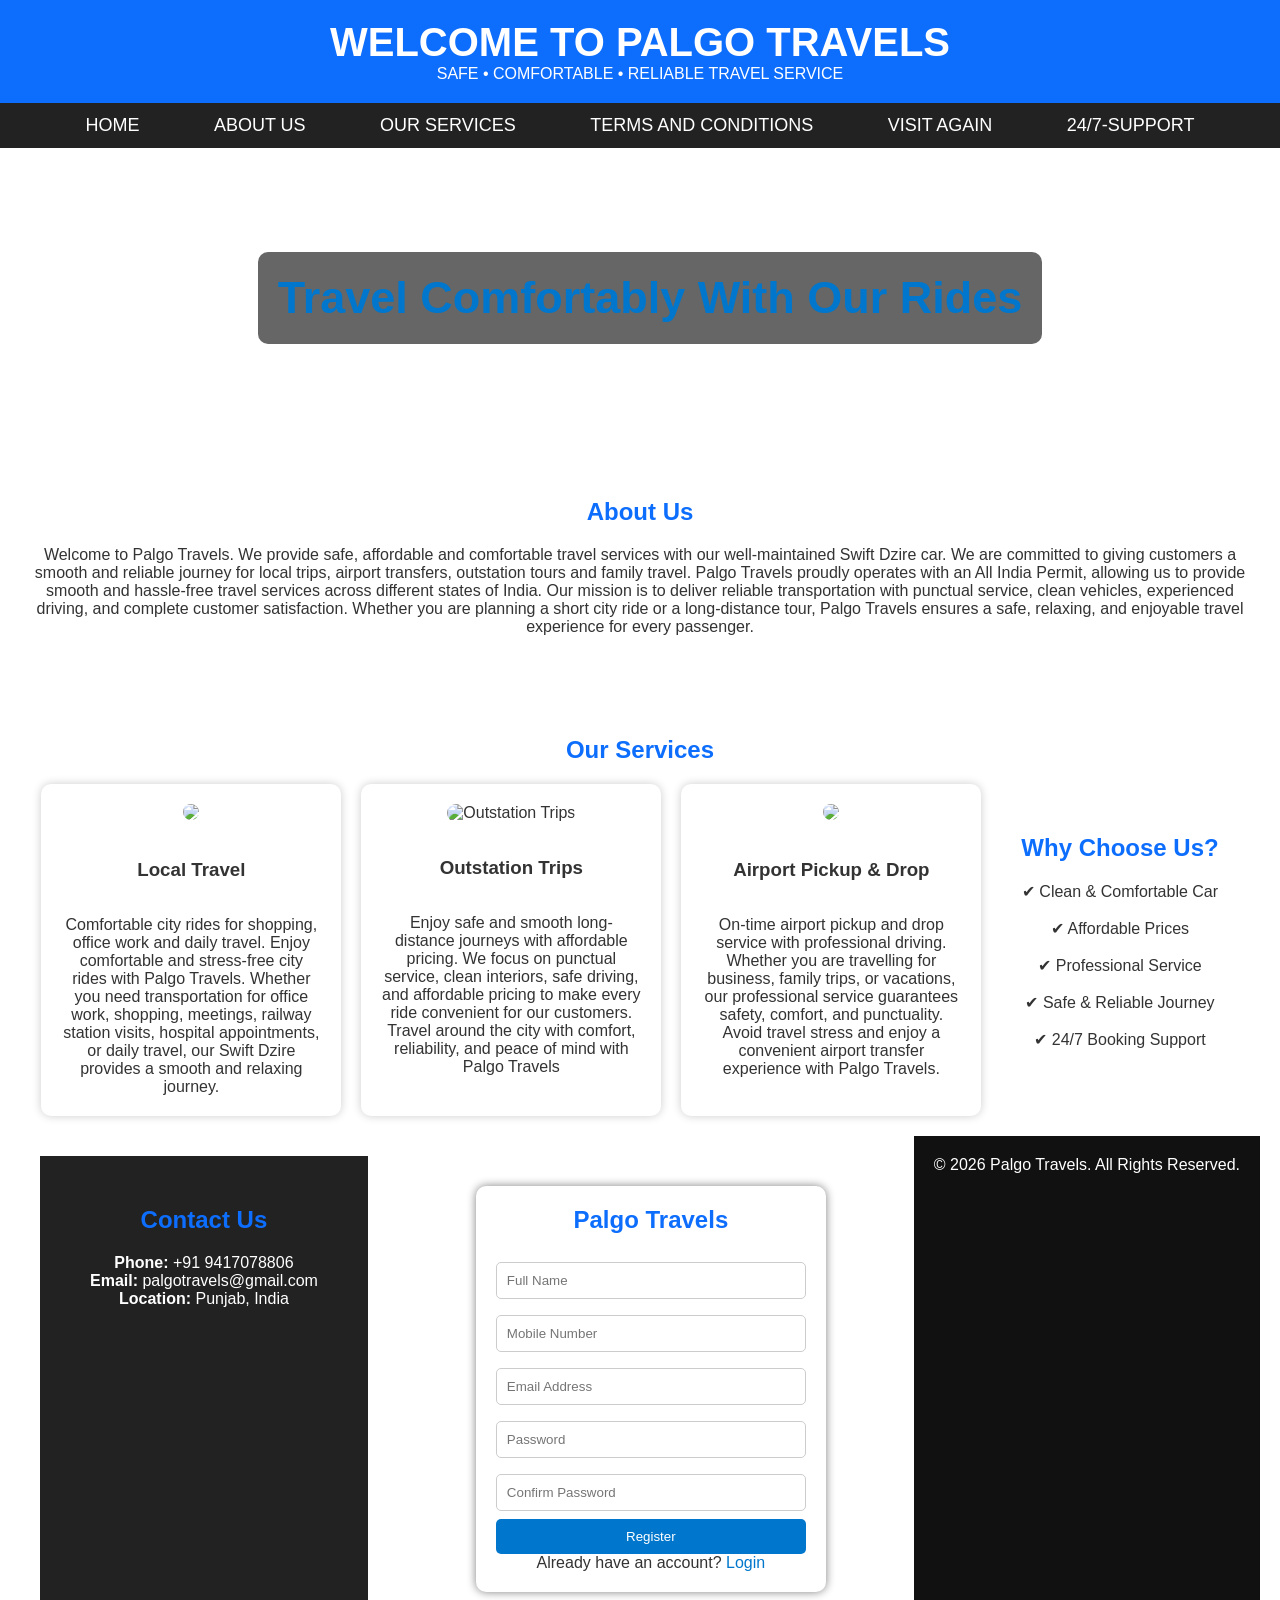
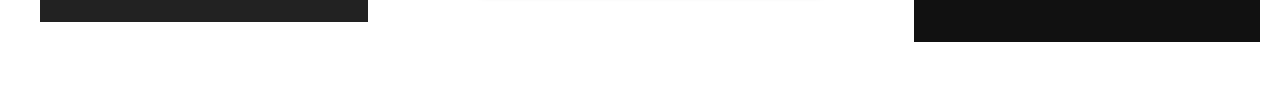
==== index.html @ cd341f46 "Add files via upload" ====
<!DOCTYPE html>
<html lang="en">
<head>
    <meta charset="UTF-8">
    <meta name="viewport" content="width=device-width, initial-scale=1.0">
    <title>first priject</title>
    <link rel="stylesheet" href="STYLE.CSS">
</head>
<body>
    <HEADER>
    <h1> WELCOME TO PALGO TRAVELS </h1>
    <p>SAFE • COMFORTABLE • RELIABLE TRAVEL SERVICE</p>
    </HEADER>
    <NAV>
        <a href="#">HOME</a>
        <a href="ABOUT US.HTML">ABOUT US</a>
        <a href="servies.html">OUR SERVICES</a>
        <a href="TERMS.HTML">TERMS AND CONDITIONS</a>    
        <a href="VISIT.HTML">VISIT AGAIN</a>
        <a href="SUPPORT.HTML">24/7-SUPPORT</a>
    </NAV>
    <section class="hero">
    <h2>Travel Comfortably With Our Rides</h2>

</section>

    <section class="section">
    <h2>About Us</h2>
    <p>
        Welcome to Palgo Travels. We provide safe, affordable and comfortable
        travel services with our well-maintained Swift Dzire car.
        We are committed to giving customers a smooth and reliable journey
        for local trips, airport transfers, outstation tours and family travel.
    
        Palgo Travels proudly operates with an All India Permit, allowing us to provide 
smooth and hassle-free travel services across different states of India. 
Our mission is to deliver reliable transportation with punctual service, 
clean vehicles, experienced driving, and complete customer satisfaction.
Whether you are planning a short city ride or a long-distance tour, 
Palgo Travels ensures a safe, relaxing, and enjoyable travel experience 
for every passenger.
    </p>
</section>
<section class="section">
    <h2>Our Services</h2>

    <div class="services">

        <div class="card">
            <img src="img/DZIRE.jpg">
            <h3>Local Travel</h3>
            <p>Comfortable city rides for shopping, office work and daily travel.
                Enjoy comfortable and stress-free city rides with Palgo Travels. 
Whether you need transportation for office work, shopping, meetings, 
railway station visits, hospital appointments, or daily travel, 
our Swift Dzire provides a smooth and relaxing journey. 
            </p>
        </div>
         <div class="card">
            <img src="img/TOURIST.jpg" alt="Outstation Trips">
            <h3>Outstation Trips</h3>
            <p>Enjoy safe and smooth long-distance journeys with affordable pricing.
                We focus on punctual service, clean interiors, safe driving, 
and affordable pricing to make every ride convenient for our customers. 
Travel around the city with comfort, reliability, and peace of mind 
with Palgo Travels
            </p>
         </div>
         <div class="card">
            <img src="img/AIRPORT.jpg">
            <h3>Airport Pickup & Drop</h3>
            <p>On-time airport pickup and drop service with professional driving.
                Whether you are travelling for business, family trips, or vacations, 
our professional service guarantees safety, comfort, and punctuality. 
Avoid travel stress and enjoy a convenient airport transfer experience 
with Palgo Travels.

            </p>
        </div>
        <section class="section">
    <h2>Why Choose Us?</h2>
    <p>
        ✔ Clean & Comfortable Car <br><br> 
        ✔ Affordable Prices <br><br>
        ✔ Professional Service <br><br>
        ✔ Safe & Reliable Journey <br><br>
        ✔ 24/7 Booking Support
    </p>
</section>
<section class="contact">
    <h2>Contact Us</h2>
    <p><strong>Phone:</strong> +91 9417078806</p>
    <p><strong>Email:</strong> palgotravels@gmail.com</p>
    <p><strong>Location:</strong> Punjab, India</p>
</section>
<style>
    body{
        font-family: 'Franklin Gothic Medium', 'Arial Narrow', Arial, sans-serif;
        background: white;
    }
    .container{
          width: 350px;
            margin: 50px auto;
            background: white;
            padding: 20px;
            border-radius: 10px;
            box-shadow: 0 0 10px gray;
    }
       h2 {
            text-align: center;
            color: #0077cc;
        }
         input {
            width: 100%;
            padding: 10px;
            margin: 8px 0;
            border: 1px solid #ccc;
            border-radius: 5px;
        }
           button {
            width: 100%;
            padding: 10px;
            background: #0077cc;
            color: white;
            border: none;
            border-radius: 5px;
            cursor: pointer;
        }
 button:hover {
            background: #005fa3;
        }

        p {
            text-align: center;
        }

        a {
            color: #0077cc;
            text-decoration: none;
        }
</style>
<div class="container">
    <h2>Palgo Travels</h2>

    <form>
        <input type="text" placeholder="Full Name" required>
        <input type="tel" placeholder="Mobile Number" required>
        <input type="email" placeholder="Email Address" required>
        <input type="password" placeholder="Password" required>
        <input type="password" placeholder="Confirm Password" required>

        <button type="submit">Register</button>
    </form>

    <p>Already have an account? <a href="#">Login</a></p>
</div>
<footer>
    <p>© 2026 Palgo Travels. All Rights Reserved.</p>
</footer>
</body>
</html>
---- STYLE.CSS ----
*{
    margin:0;
    padding:0;
    box-sizing:border-box;
    font-family:Arial, sans-serif;
}

body{
    background:#f4f4f4;
    color:#333;

}

header{
    background:#0d6efd;
    color:white;
    padding:20px;
    text-align:center;
}

header h1{
    font-size:40px;
}

nav{
    background:#222;
    padding:12px;
    text-align:center;
    
    
}

nav a{
    color:white;
    text-decoration:none;
    margin:0 15px;
    font-size:18px;
    padding: 20px;
}

.hero{
    background-image: url(img/WHEEL.jpg);
    height: 300px;
    width: 1300px;
    display:flex;
    justify-content:center;
    align-items:center;
    color:white;
    text-align:center;
}

.hero h2{
    font-size:45px;
    background:rgba(0,0,0,0.6);
    padding: 20px;
    border-radius:10px;
}

.section{
    padding:50px 20px;
    text-align:center;
}

.section h2{
    margin-bottom:20px;
    color:#0d6efd;
}

.services{
    display:flex;
    justify-content:center;
    gap:20px;
    flex-wrap:wrap;
}

.card{
    background:white;
    width:300px;
    padding:20px;
    border-radius:10px;
    box-shadow:0 0 10px rgba(0,0,0,0.2);
}

.card img{
    width:100%;
    border-radius:10px;
}

.card h3{
    margin:15px 0;
    padding: 20px;

}

.contact{
    background:#222;
    color:white;
    padding:50px;
    text-align:center;
    margin: 20px;
}

footer{
    background:#111;
    color:white;
    text-align:center;
    padding:20px;
    
}
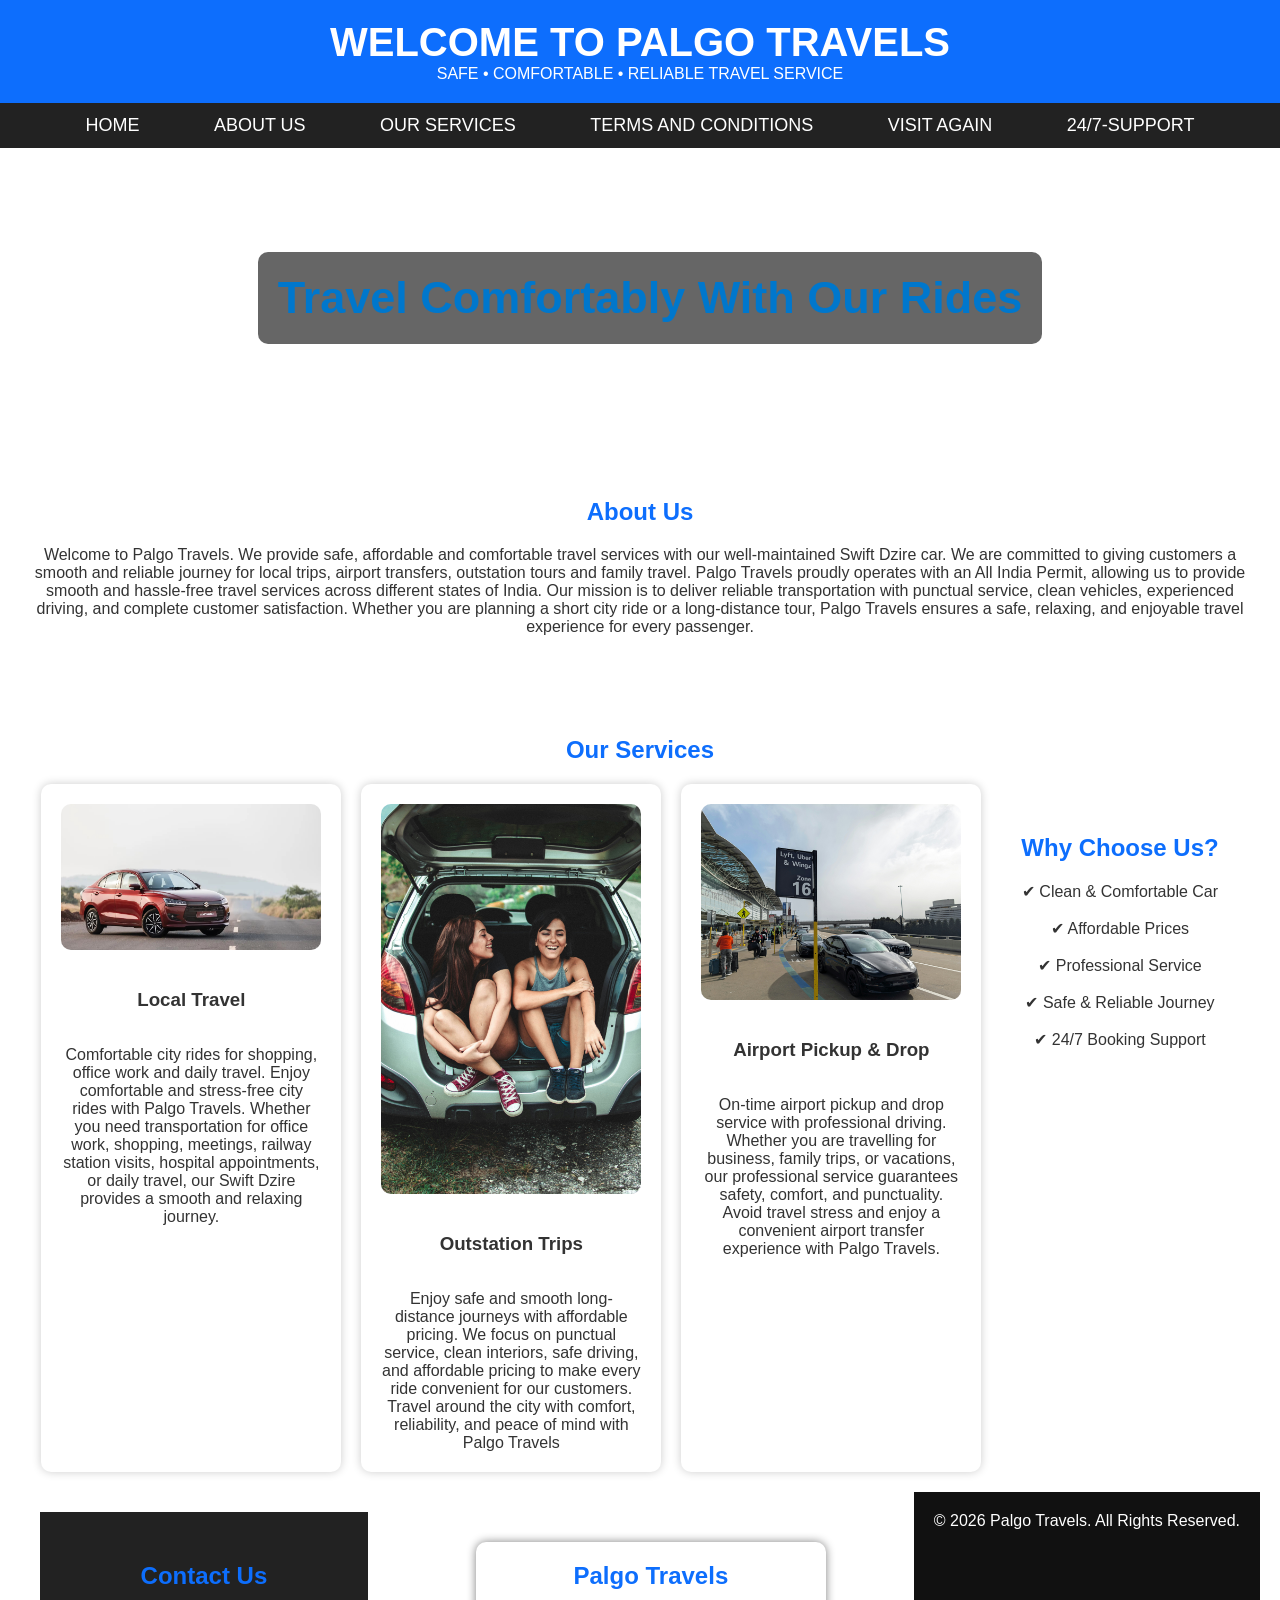
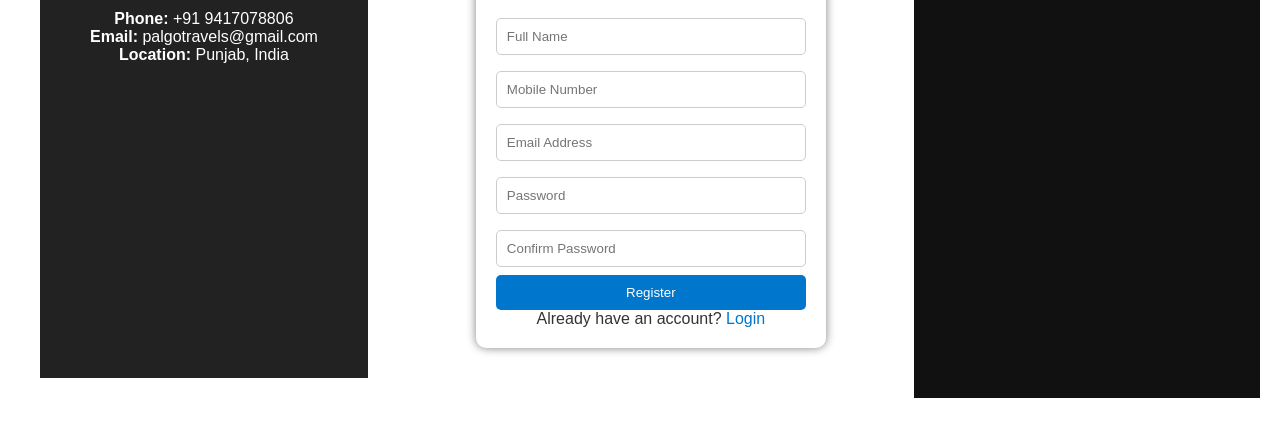
==== commit 095ab122: "Update index.html" ====
--- a/index.html
+++ b/index.html
@@ -47,7 +47,7 @@
     <div class="services">
 
         <div class="card">
-            <img src="img/DZIRE.jpg">
+            <img src="DZIRE.jpg">
             <h3>Local Travel</h3>
             <p>Comfortable city rides for shopping, office work and daily travel.
                 Enjoy comfortable and stress-free city rides with Palgo Travels. 
@@ -57,7 +57,7 @@
             </p>
         </div>
          <div class="card">
-            <img src="img/TOURIST.jpg" alt="Outstation Trips">
+            <img src="TOURIST.jpg" alt="Outstation Trips">
             <h3>Outstation Trips</h3>
             <p>Enjoy safe and smooth long-distance journeys with affordable pricing.
                 We focus on punctual service, clean interiors, safe driving, 
@@ -67,7 +67,7 @@
             </p>
          </div>
          <div class="card">
-            <img src="img/AIRPORT.jpg">
+            <img src="AIRPORT.jpg">
             <h3>Airport Pickup & Drop</h3>
             <p>On-time airport pickup and drop service with professional driving.
                 Whether you are travelling for business, family trips, or vacations, 
@@ -158,4 +158,4 @@
     <p>© 2026 Palgo Travels. All Rights Reserved.</p>
 </footer>
 </body>
-</html>+</html>
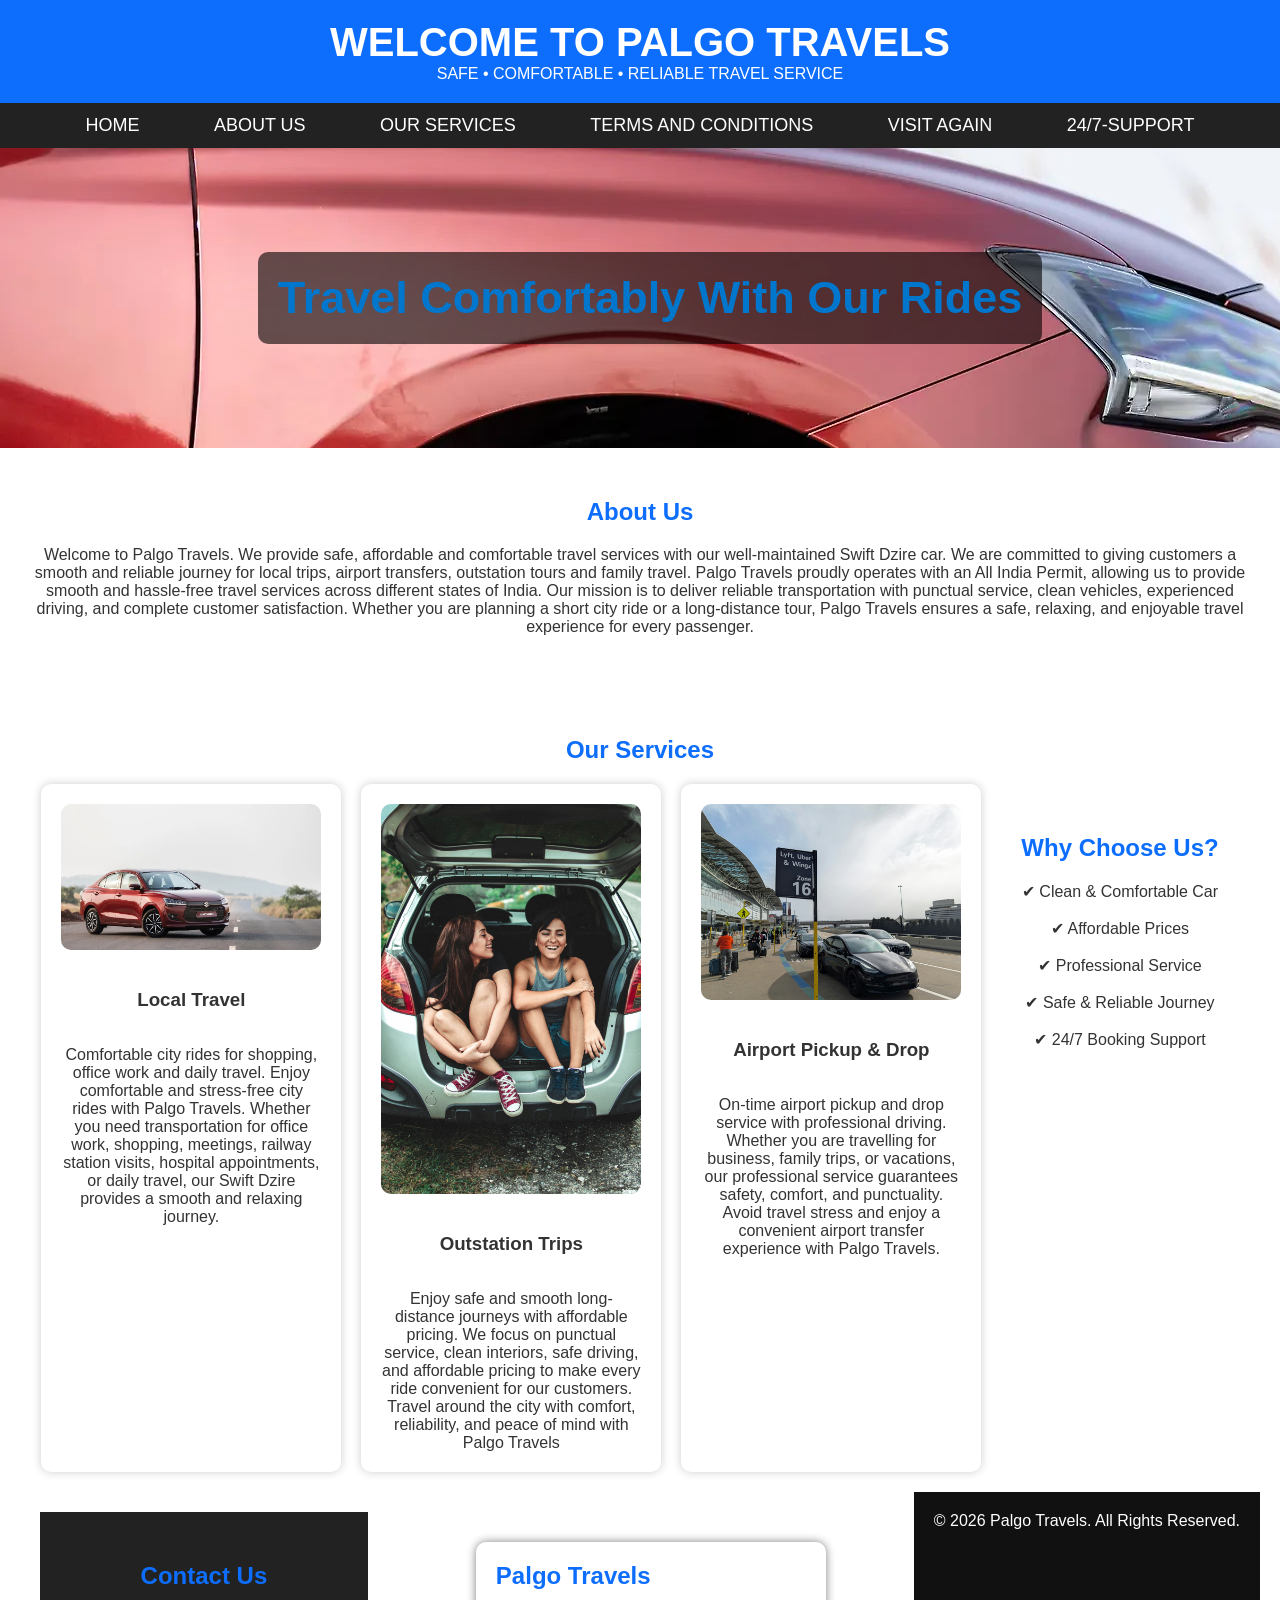
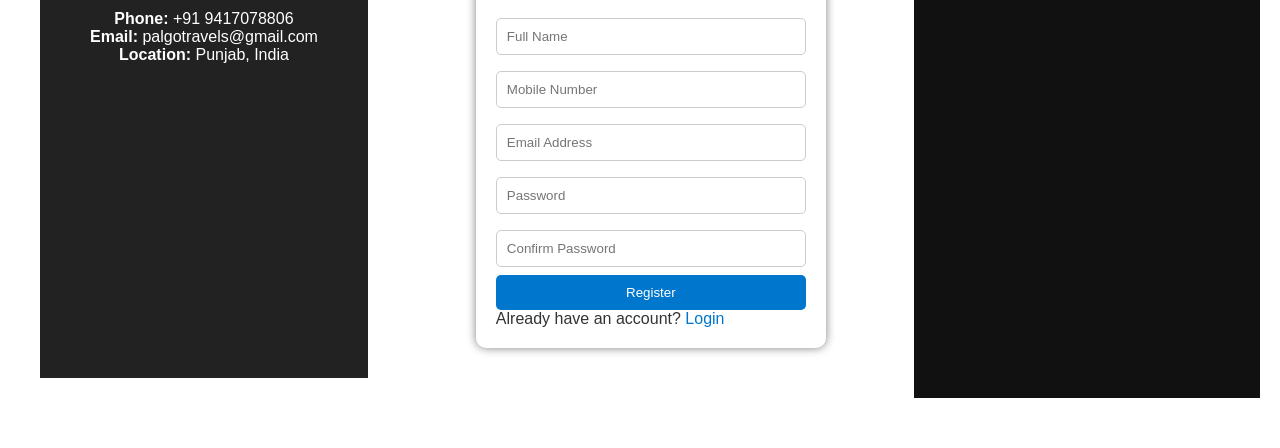
==== commit d5d848f1: "Update index.html" ====
--- a/index.html
+++ b/index.html
@@ -105,6 +105,9 @@
             padding: 20px;
             border-radius: 10px;
             box-shadow: 0 0 10px gray;
+            display:flex;
+        flex-wrap:wrap;
+        justify-content: space-between;
     }
        h2 {
             text-align: center;
--- a/STYLE.CSS
+++ b/STYLE.CSS
@@ -40,7 +40,7 @@
 }
 
 .hero{
-    background-image: url(img/WHEEL.jpg);
+    background-image: url(WHEEL.jpg);
     height: 300px;
     width: 1300px;
     display:flex;
@@ -107,4 +107,4 @@
     text-align:center;
     padding:20px;
     
-}+}
